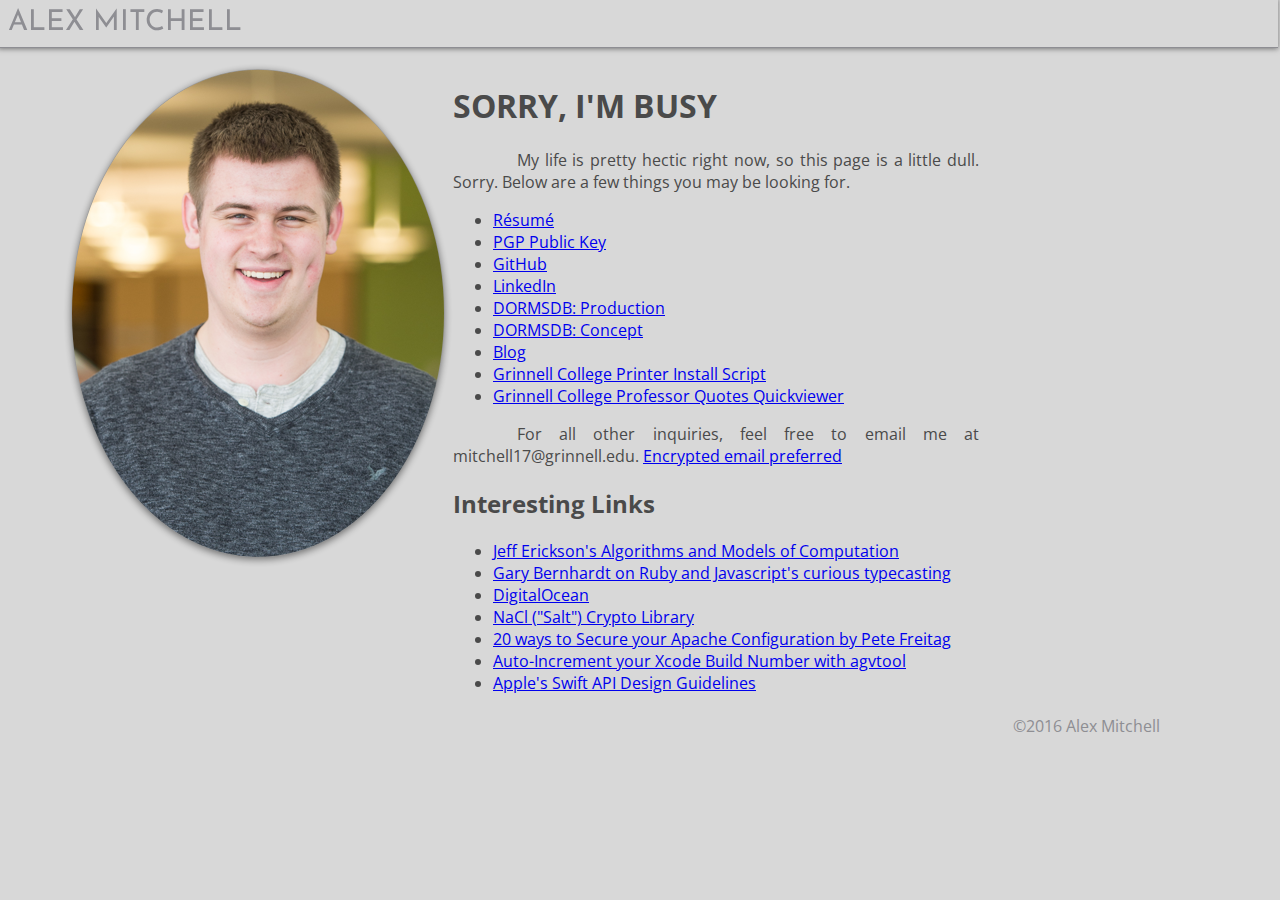
==== index.html @ 7b744bf5 "Update to most recent" ====
<!DOCTYPE html>
<html lang="en">
<head>
	<script type="application/ld+json">
		{
			"@context" : "http://schema.org",
			"@type" : "WebSite",
			"name" : "Alex Mitchell: Grinnell College '17",
			"alternateName" : "Alex Mitchell: Software Engineer",
			"url" : "http://www.alexthemitchell.com"
		}
    </script>
	<title>Alex Mitchell: Software Engineer</title>
	<meta content="text/html; charset=UTF-8" http-equiv="content-type" />
	<meta content="Alex Mitchell is a 21 year old Computer Science student at Grinnell College in Grinnell, IA. Former intern at Google and Shopwave Ltd, current intern at Nest Labs in Palo Alto, CA." name="description" />
	<meta content="Alex Mitchell" http-equiv="author" />
	<style type="text/css">@import url(http://fonts.googleapis.com/css?family=Josefin+Sans|Open+Sans);
            @import url("css/styles.css");
	</style>
</head>
<body><!-- Begin Navigation Pane -->
<nav>
<ul>
	<li><a href="index.html">Alex Mitchell</a></li>
	<!--
                <li><a href='projects.html'>Projects</a></li>
                <li><a href='experience.html'>Experience</a></li>
                <li><a href='contact.html'>Contact</a></li>
-->
</ul>
</nav>
<!--   End Navigation Pane --><!-- Begin Main Content -->

<div id="main">
  <div id="picture"><img alt="Alex Mitchell's Headshot" src="images/head.png" /></div>
  <div id="content">
    <h1>Sorry, I&#39;m busy</h1>

    <p>My life is pretty hectic right now, so this page is a little dull. Sorry. Below are a few things you may be looking for.</p>
    <ul>
      <li><a href='http://resume.alexthemitchell.com/'>Résumé</a></li>
      <li><a href='http://pgp.alexthemitchell.com/'>PGP Public Key</a></li>
      <li><a href='https://www.github.com/alexthemitchell'>GitHub</a></li>
      <li><a href='https://www.linkedin.com/in/alexthemitchell'>LinkedIn</a></li>
      <li><a href='http://grinnell.dormsdb.com'>DORMSDB: Production</a></li>
      <li><a href='http://alpha.dormsdb.com/'>DORMSDB: Concept</a></li>
      <li><a href='http://blog.alexthemitchell.com/'>Blog</a></li>
      <li><a href='http://print.alexthemitchell.com/'>Grinnell College Printer Install Script</a></li>
      <li><a href='http://profquotes.alexthemitchell.com/'>Grinnell College Professor Quotes Quickviewer</a></li>
    </ul>

    <p>For all other inquiries, feel free to email me at mitchell17@grinnell.edu. <a href='http://pgp.alexthemitchell.com/'>Encrypted email preferred</a></p>
    <h2>Interesting Links</h2>
    <ul>
      <li><a href='http://web.engr.illinois.edu/~jeffe/teaching/algorithms/'>Jeff Erickson's Algorithms and Models of Computation</a></li>
      <li><a href='https://www.destroyallsoftware.com/talks/wat'>Gary Bernhardt on Ruby and Javascript's curious typecasting</a></li>
      <li><a href='https://www.digitalocean.com/?refcode=8bc786a72204'>DigitalOcean</a></li>
      <li><a href='http://nacl.cr.yp.to/'>NaCl ("Salt") Crypto Library</a></li>
      <li><a href='http://www.petefreitag.com/item/505.cfm'>20 ways to Secure your Apache Configuration by Pete Freitag</a></li>
      <li><a href='https://developer.apple.com/library/ios/qa/qa1827/_index.html'>Auto-Increment your Xcode Build Number with agvtool</a></li>
      <li><a href='https://swift.org/documentation/api-design-guidelines.html'>Apple's Swift API Design Guidelines</a></li>
    </ul>
  </div>
</div><!-- End Main Content --> 

<footer>&copy;2016 Alex Mitchell</a></footer>
</body>
</html>
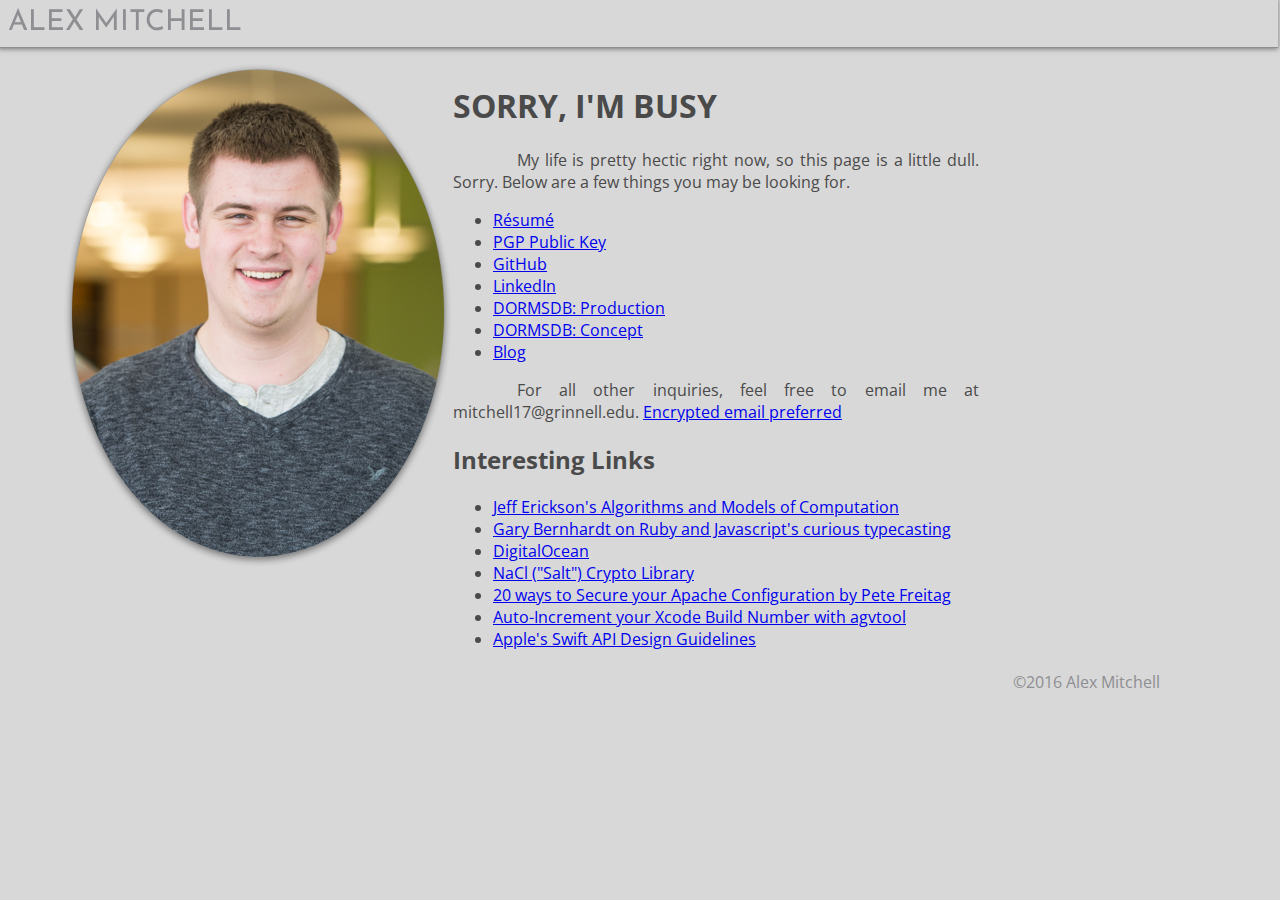
==== commit 5fbc70ee: "Remove unsuported projects" ====
--- a/index.html
+++ b/index.html
@@ -45,8 +45,6 @@
       <li><a href='http://grinnell.dormsdb.com'>DORMSDB: Production</a></li>
       <li><a href='http://alpha.dormsdb.com/'>DORMSDB: Concept</a></li>
       <li><a href='http://blog.alexthemitchell.com/'>Blog</a></li>
-      <li><a href='http://print.alexthemitchell.com/'>Grinnell College Printer Install Script</a></li>
-      <li><a href='http://profquotes.alexthemitchell.com/'>Grinnell College Professor Quotes Quickviewer</a></li>
     </ul>
 
     <p>For all other inquiries, feel free to email me at mitchell17@grinnell.edu. <a href='http://pgp.alexthemitchell.com/'>Encrypted email preferred</a></p>
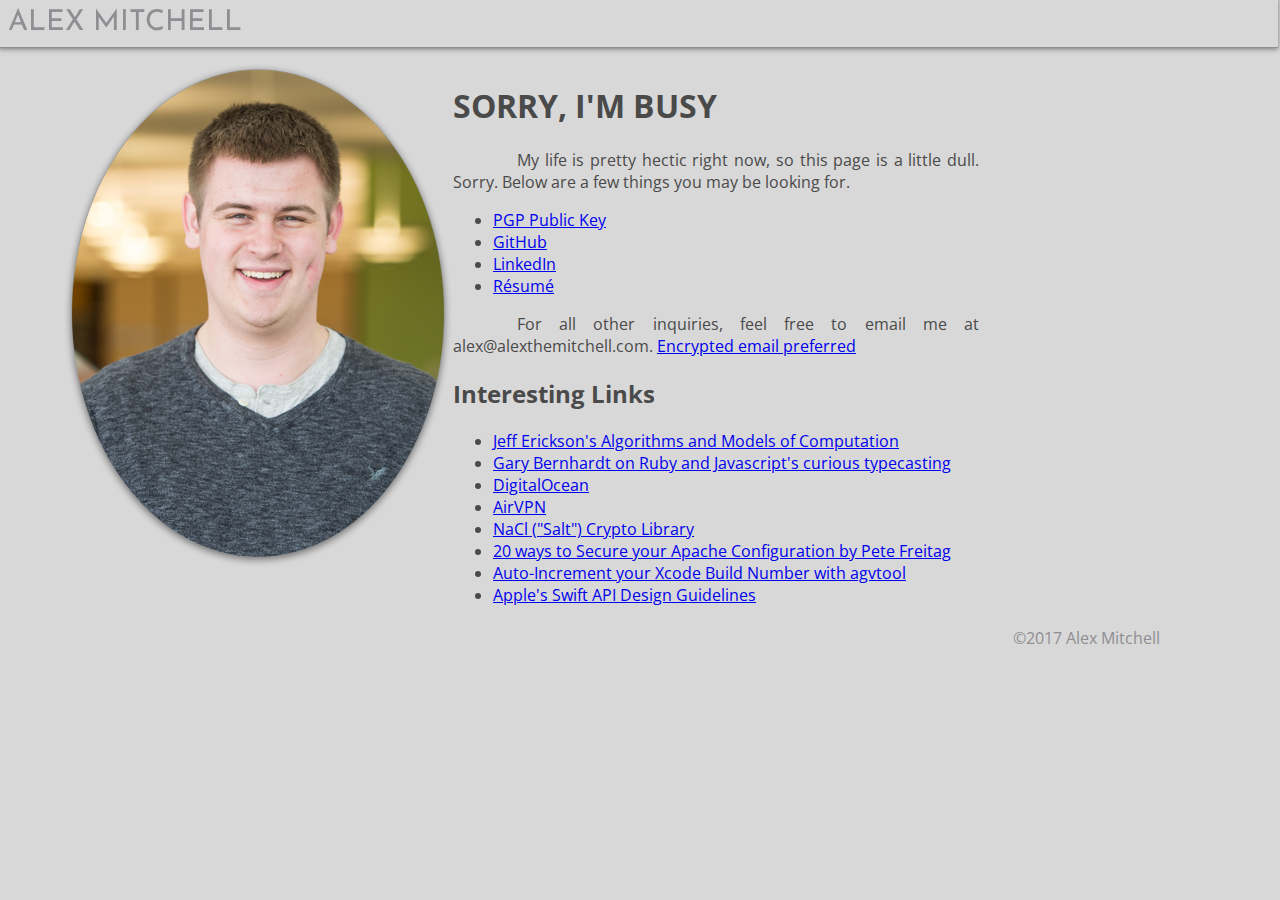
==== commit e2e0c40f: "Update website" ====
--- a/index.html
+++ b/index.html
@@ -5,16 +5,16 @@
 		{
 			"@context" : "http://schema.org",
 			"@type" : "WebSite",
-			"name" : "Alex Mitchell: Grinnell College '17",
-			"alternateName" : "Alex Mitchell: Software Engineer",
-			"url" : "http://www.alexthemitchell.com"
+			"name" : "Alex Mitchell: Software Engineer",
+			"alternateName" : "Alex Mitchell: Grinnell College '17",
+			"url" : "https://www.alexthemitchell.com"
 		}
     </script>
 	<title>Alex Mitchell: Software Engineer</title>
 	<meta content="text/html; charset=UTF-8" http-equiv="content-type" />
-	<meta content="Alex Mitchell is a 21 year old Computer Science student at Grinnell College in Grinnell, IA. Former intern at Google and Shopwave Ltd, current intern at Nest Labs in Palo Alto, CA." name="description" />
+	<meta content="Alex Mitchell is a 21 year old Software Engineer at Amazon Studios in Santa Monica, CA. Former intern at Google, Shopwave Ltd, and Nest Labs." name="description" />
 	<meta content="Alex Mitchell" http-equiv="author" />
-	<style type="text/css">@import url(http://fonts.googleapis.com/css?family=Josefin+Sans|Open+Sans);
+	<style type="text/css">@import url(https://fonts.googleapis.com/css?family=Josefin+Sans|Open+Sans);
             @import url("css/styles.css");
 	</style>
 </head>
@@ -22,11 +22,6 @@
 <nav>
 <ul>
 	<li><a href="index.html">Alex Mitchell</a></li>
-	<!--
-                <li><a href='projects.html'>Projects</a></li>
-                <li><a href='experience.html'>Experience</a></li>
-                <li><a href='contact.html'>Contact</a></li>
--->
 </ul>
 </nav>
 <!--   End Navigation Pane --><!-- Begin Main Content -->
@@ -38,21 +33,19 @@
 
     <p>My life is pretty hectic right now, so this page is a little dull. Sorry. Below are a few things you may be looking for.</p>
     <ul>
-      <li><a href='http://resume.alexthemitchell.com/'>Résumé</a></li>
-      <li><a href='http://pgp.alexthemitchell.com/'>PGP Public Key</a></li>
+      <li><a href='https://pgp.alexthemitchell.com/'>PGP Public Key</a></li>
       <li><a href='https://www.github.com/alexthemitchell'>GitHub</a></li>
       <li><a href='https://www.linkedin.com/in/alexthemitchell'>LinkedIn</a></li>
-      <li><a href='http://grinnell.dormsdb.com'>DORMSDB: Production</a></li>
-      <li><a href='http://alpha.dormsdb.com/'>DORMSDB: Concept</a></li>
-      <li><a href='http://blog.alexthemitchell.com/'>Blog</a></li>
+      <li><a href='https://resume.alexthemitchell.com/'>Résumé</a></li>
     </ul>
 
-    <p>For all other inquiries, feel free to email me at mitchell17@grinnell.edu. <a href='http://pgp.alexthemitchell.com/'>Encrypted email preferred</a></p>
+    <p>For all other inquiries, feel free to email me at alex@alexthemitchell.com. <a href='https://pgp.alexthemitchell.com/'>Encrypted email preferred</a></p>
     <h2>Interesting Links</h2>
     <ul>
       <li><a href='http://web.engr.illinois.edu/~jeffe/teaching/algorithms/'>Jeff Erickson's Algorithms and Models of Computation</a></li>
       <li><a href='https://www.destroyallsoftware.com/talks/wat'>Gary Bernhardt on Ruby and Javascript's curious typecasting</a></li>
       <li><a href='https://www.digitalocean.com/?refcode=8bc786a72204'>DigitalOcean</a></li>
+      <li><a href='https://airvpn.org/?referred_by=295245'>AirVPN</a></li>
       <li><a href='http://nacl.cr.yp.to/'>NaCl ("Salt") Crypto Library</a></li>
       <li><a href='http://www.petefreitag.com/item/505.cfm'>20 ways to Secure your Apache Configuration by Pete Freitag</a></li>
       <li><a href='https://developer.apple.com/library/ios/qa/qa1827/_index.html'>Auto-Increment your Xcode Build Number with agvtool</a></li>
@@ -61,6 +54,6 @@
   </div>
 </div><!-- End Main Content --> 
 
-<footer>&copy;2016 Alex Mitchell</a></footer>
+<footer>&copy;2017 Alex Mitchell</a></footer>
 </body>
 </html>
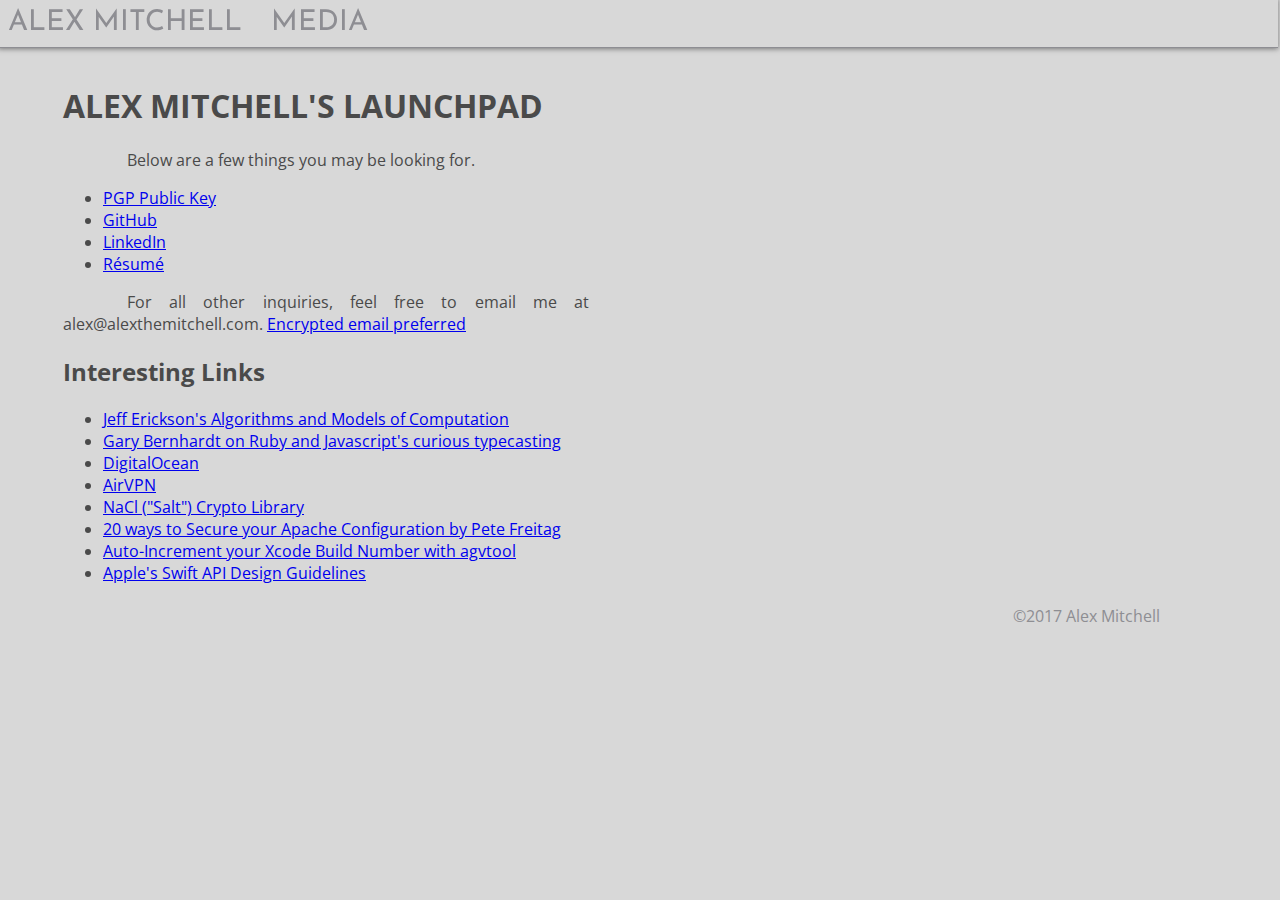
==== commit b97ff3fd: "Simplify and remove picture" ====
--- a/index.html
+++ b/index.html
@@ -1,58 +1,61 @@
 <!DOCTYPE html>
 <html lang="en">
 <head>
-	<script type="application/ld+json">
-		{
-			"@context" : "http://schema.org",
-			"@type" : "WebSite",
-			"name" : "Alex Mitchell: Software Engineer",
-			"alternateName" : "Alex Mitchell: Grinnell College '17",
-			"url" : "https://www.alexthemitchell.com"
-		}
-    </script>
-	<title>Alex Mitchell: Software Engineer</title>
-	<meta content="text/html; charset=UTF-8" http-equiv="content-type" />
-	<meta content="Alex Mitchell is a 21 year old Software Engineer at Amazon Studios in Santa Monica, CA. Former intern at Google, Shopwave Ltd, and Nest Labs." name="description" />
-	<meta content="Alex Mitchell" http-equiv="author" />
-	<style type="text/css">@import url(https://fonts.googleapis.com/css?family=Josefin+Sans|Open+Sans);
-            @import url("css/styles.css");
-	</style>
+  <script type="application/ld+json">
+    {
+      "@context" : "http://schema.org",
+      "@type" : "WebSite",
+      "name" : "Alex Mitchell: Software Engineer",
+      "alternateName" : "Alex Mitchell: Grinnell College '17",
+      "url" : "https://www.alexthemitchell.com"
+    }
+  </script>
+  <title>Alex Mitchell: Software Engineer</title>
+  <meta content="text/html; charset=UTF-8" http-equiv="content-type" />
+  <meta content="Alex Mitchell is a 21 year old Software Engineer at Amazon Studios in Santa Monica, CA. Former intern at Google, Shopwave Ltd, and Nest Labs." name="description" />
+  <meta content="Alex Mitchell" http-equiv="author" />
+  <style type="text/css">@import url(https://fonts.googleapis.com/css?family=Josefin+Sans|Open+Sans);
+    @import url("css/styles.css");
+  </style>
 </head>
-<body><!-- Begin Navigation Pane -->
-<nav>
-<ul>
-	<li><a href="index.html">Alex Mitchell</a></li>
-</ul>
-</nav>
-<!--   End Navigation Pane --><!-- Begin Main Content -->
+<body>
+  <!-- Begin Navigation Pane -->
+  <nav>
+    <ul>
+      <li><a href="index.html">Alex Mitchell</a></li>
+      <li><a href="media.html">Media</a></li>
+    </ul>
+  </nav>
+  <!--   End Navigation Pane -->
+  <!-- Begin Main Content -->
 
-<div id="main">
-  <div id="picture"><img alt="Alex Mitchell's Headshot" src="images/head.png" /></div>
-  <div id="content">
-    <h1>Sorry, I&#39;m busy</h1>
+  <div id="main">
+    <div id="content">
+      <h1>Alex Mitchell's Launchpad</h1>
 
-    <p>My life is pretty hectic right now, so this page is a little dull. Sorry. Below are a few things you may be looking for.</p>
-    <ul>
-      <li><a href='https://pgp.alexthemitchell.com/'>PGP Public Key</a></li>
-      <li><a href='https://www.github.com/alexthemitchell'>GitHub</a></li>
-      <li><a href='https://www.linkedin.com/in/alexthemitchell'>LinkedIn</a></li>
-      <li><a href='https://resume.alexthemitchell.com/'>Résumé</a></li>
-    </ul>
+      <p>Below are a few things you may be looking for.</p>
+      <ul>
+        <li><a href='https://pgp.alexthemitchell.com/'>PGP Public Key</a></li>
+        <li><a href='https://www.github.com/alexthemitchell'>GitHub</a></li>
+        <li><a href='https://www.linkedin.com/in/alexthemitchell'>LinkedIn</a></li>
+        <li><a href='https://resume.alexthemitchell.com/'>Résumé</a></li>
+      </ul>
 
-    <p>For all other inquiries, feel free to email me at alex@alexthemitchell.com. <a href='https://pgp.alexthemitchell.com/'>Encrypted email preferred</a></p>
-    <h2>Interesting Links</h2>
-    <ul>
-      <li><a href='http://web.engr.illinois.edu/~jeffe/teaching/algorithms/'>Jeff Erickson's Algorithms and Models of Computation</a></li>
-      <li><a href='https://www.destroyallsoftware.com/talks/wat'>Gary Bernhardt on Ruby and Javascript's curious typecasting</a></li>
-      <li><a href='https://www.digitalocean.com/?refcode=8bc786a72204'>DigitalOcean</a></li>
-      <li><a href='https://airvpn.org/?referred_by=295245'>AirVPN</a></li>
-      <li><a href='http://nacl.cr.yp.to/'>NaCl ("Salt") Crypto Library</a></li>
-      <li><a href='http://www.petefreitag.com/item/505.cfm'>20 ways to Secure your Apache Configuration by Pete Freitag</a></li>
-      <li><a href='https://developer.apple.com/library/ios/qa/qa1827/_index.html'>Auto-Increment your Xcode Build Number with agvtool</a></li>
-      <li><a href='https://swift.org/documentation/api-design-guidelines.html'>Apple's Swift API Design Guidelines</a></li>
-    </ul>
+      <p>For all other inquiries, feel free to email me at alex@alexthemitchell.com. <a href='https://pgp.alexthemitchell.com/'>Encrypted email preferred</a></p>
+      <h2>Interesting Links</h2>
+      <ul>
+        <li><a href='http://web.engr.illinois.edu/~jeffe/teaching/algorithms/'>Jeff Erickson's Algorithms and Models of Computation</a></li>
+        <li><a href='https://www.destroyallsoftware.com/talks/wat'>Gary Bernhardt on Ruby and Javascript's curious typecasting</a></li>
+        <li><a href='https://www.digitalocean.com/?refcode=8bc786a72204'>DigitalOcean</a></li>
+        <li><a href='https://airvpn.org/?referred_by=295245'>AirVPN</a></li>
+        <li><a href='http://nacl.cr.yp.to/'>NaCl ("Salt") Crypto Library</a></li>
+        <li><a href='http://www.petefreitag.com/item/505.cfm'>20 ways to Secure your Apache Configuration by Pete Freitag</a></li>
+        <li><a href='https://developer.apple.com/library/ios/qa/qa1827/_index.html'>Auto-Increment your Xcode Build Number with agvtool</a></li>
+        <li><a href='https://swift.org/documentation/api-design-guidelines.html'>Apple's Swift API Design Guidelines</a></li>
+      </ul>
+    </div>
   </div>
-</div><!-- End Main Content --> 
+  <!-- End Main Content -->
 
 <footer>&copy;2017 Alex Mitchell</a></footer>
 </body>
